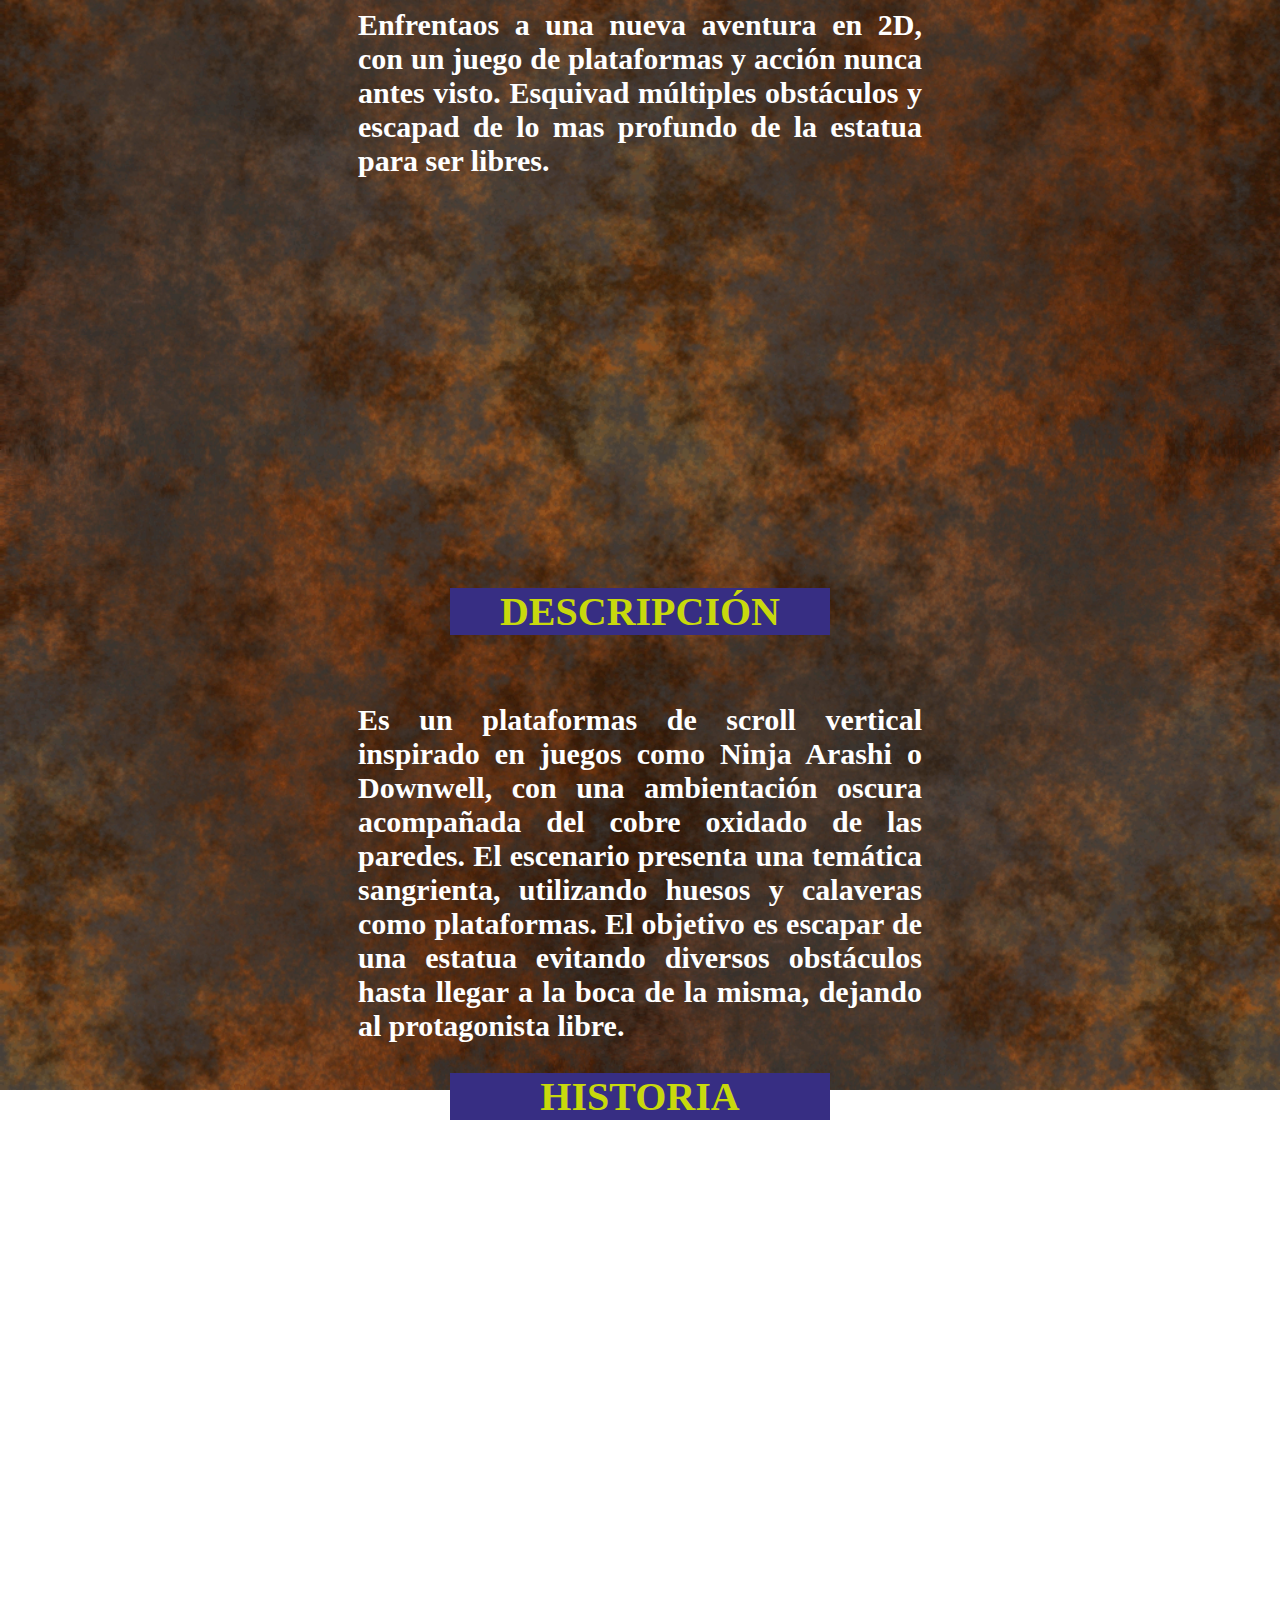
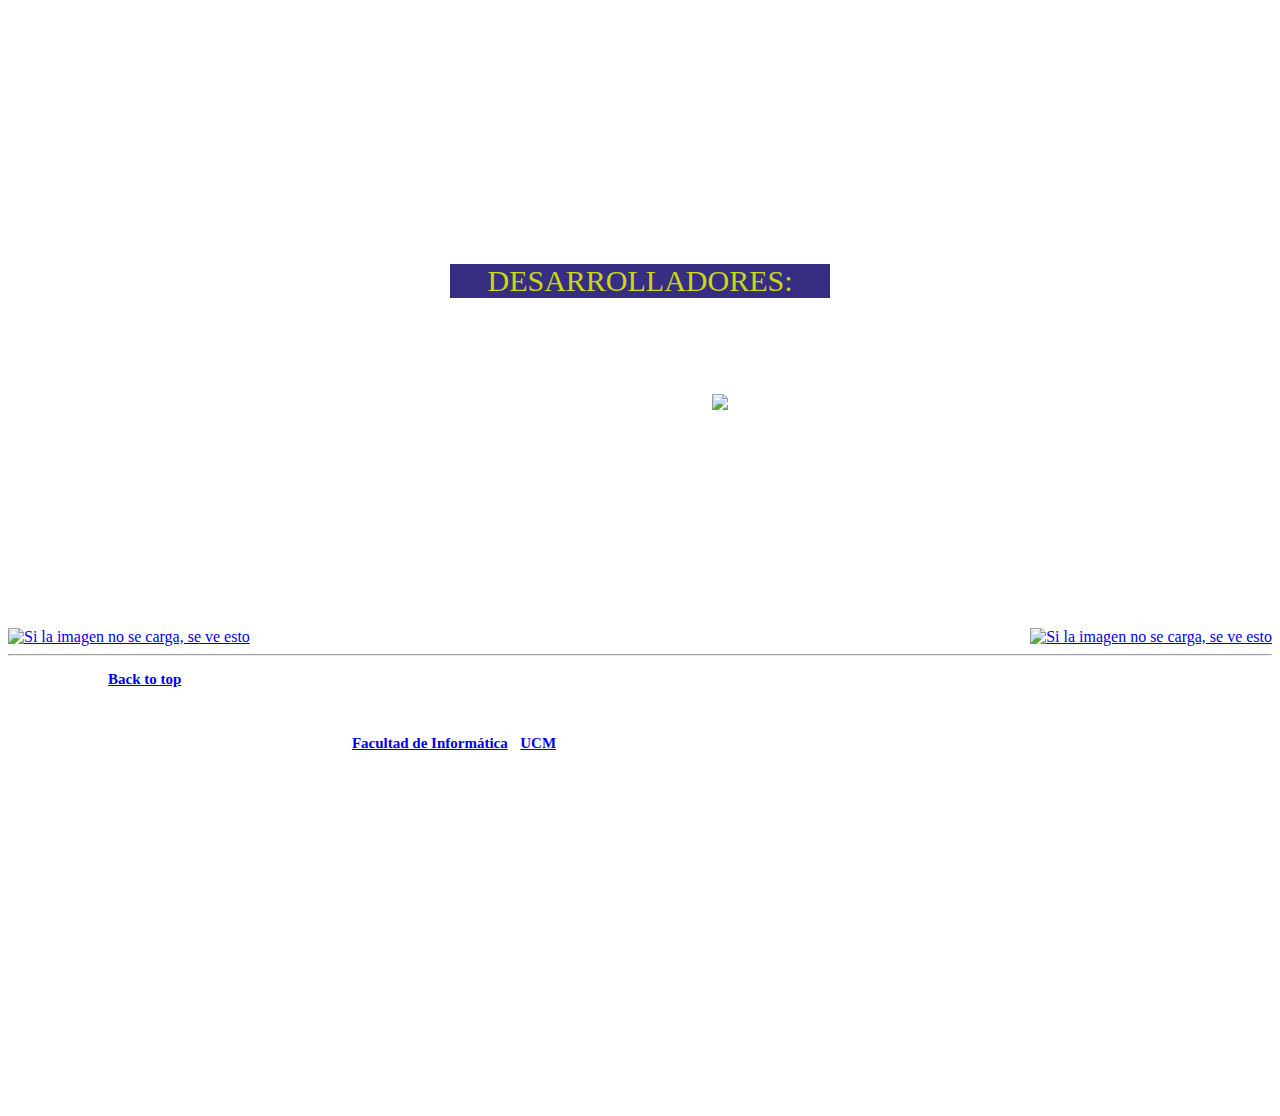
==== docs/index.html @ 9070aeea "Carpeta Docs" ====
<!DOCTYPE html>
<html lang="en">
<head>
    <link rel="icon" href="./ico/dove.ico"/>
    <meta charset="UTF-8">
    <meta http-equiv="X-UA-Compatible" content="IE=edge">
    <meta name="viewport" content="width=device-width, initial-scale=1.0">
    <script src="./lib/phaser.js"></script>

    <!-- description-->
    <title>Birds with café con leche</title>
    <link rel="stylesheet" href="./css/style.css">
    <!-- Styles -->

    
</head>

<body>
    
    

<div class="container">

             <div class="text">
                Enfrentaos a una nueva aventura en 2D, con un juego de plataformas y acción nunca antes visto.
                Esquivad múltiples obstáculos y escapad de lo mas profundo de la estatua para ser libres.
            </div>


            <canvas id='juego' style="image-rendering: pixelated; width: 656px; height: 376px"></canvas>
            <script src="./src/index.js" type="module"></script> 

            
        <!-- DESCRIPCIÓN -->
        <div class="titles">DESCRIPCIÓN</div>
        <div class="text">
            <br><br>
                Es un plataformas de scroll vertical inspirado en juegos como Ninja Arashi o Downwell, con una
            ambientación oscura acompañada del cobre oxidado de las paredes. El escenario presenta una temática 
            sangrienta, utilizando huesos y calaveras como plataformas.
            El objetivo es escapar de una estatua evitando diversos obstáculos hasta llegar a la boca de la misma, dejando 
            al protagonista libre.  
            </div>

        <!-- HISTORIA -->
        <div class="titles">HISTORIA</div> 
        <div class="text">
            <br><br>
                El juego se desarrolla en el interior de la estatua de Felipe III, en la Plaza Mayor de Madrid.
                La descuidada golondrina Puh tiene curiosidad por descubrir qué se esconde en el interior de 
                la estatua de Felipe III. Con dicho propósito se introduce por la boca del caballo. En el interior
                 descubre qué no todo es tan idílico como  había imaginado, al contrario, la estatua parece ser un 
                 matadero de pájaros. Puh, con su ala lastimada, tratará de escapar utilizando los esqueletos de    
                 otros pájaros para alcanzar de nuevo la boca del caballo, sin embargo, tendrá algunas dificultades:
                 el temible Palomo Rick se encuentra al final de su trayectoria, regurgitando trozos de sus antiguas 
                 víctimas que, si logran alcanzar a Puh, harán que este caiga al vacío y sea la siguiente comida de Rick. 
                 
        </div>

    <p class="des">DESARROLLADORES:</p>
    <br><br>
        <ul class = "lista">
            <img  class="DASP" src=https://cdn.discordapp.com/attachments/1021833896993767559/1030765435773259826/IMG_1665.png alt="Si la imagen no se carga, se ve esto">
            <li>Dorjee Khampa Herrezuelo Blasco</li>
            <li>Alberto Peñalba Martos</li>
            <li>Sofía Sánchez Fernández</li>
            <li>Pablo Martínez Quesada</li>
            <p></p>
        </ul>
        

</div>

    <a href="https://github.com/neutronbomb23/PVLI" taget="_blank">
    <img  class="socials" src="https://pngimg.com/uploads/github/github_PNG55.png" alt="Si la imagen no se carga, se ve esto">
    </a>

    <a id="twitter" href="https://twitter.com/DaspCoding" taget="_blank">
        <img  class="socials" src="https://cdn.freebiesupply.com/logos/large/2x/twitter-3-logo-png-transparent.png" alt="Si la imagen no se carga, se ve esto">
    </a>

<!-- FOOTER -->
<hr class="footer-divider">
<footer class="container">
    <p class="float-right"><a href="#">Back to top</a></p>
    <p>Programación de videojuegos en lenguajes interpretados. Curso 2022-2023</p>
    <p>Grado en Desarrollo de Videojuegos &middot; <a target="_blank" href="http://informatica.ucm.es">Facultad de Informática</a> &middot; <a target="_blank" href="http://www.ucm.es">UCM</a></p>
</footer>
</body>
</html>
---- docs/css/style.css ----
.header {
    width: 400px;
    display: block;
    margin: auto;
}

.subtitle{
    font-size: 22px;
    font-weight: bold;
    margin-left: 645px;
    margin-right: 645px;
    color: rgb(255, 255, 255);
    margin-top: 50px;
}

.text{
    color: rgb(255, 255, 255);
    font-size: 30px;
    font-weight: bold;
    display: flex;
    text-align: justify;
    text-justify: inter-word;
    margin-left: 350px;
    margin-right: 350px;
}

.lista{
    color: rgb(255, 255, 255);
    font-weight: bold;
    width: 30%;
    font-size: 30px;
    margin-left: 34%;
}
.titles{
    color: rgb(200, 217, 13);
    background-color: rgb(55, 46, 131);
    font-size: 40px;
    width: 30%;
    font-weight: bolder;
    margin-left: 35%;
    display: flex;
    align-items: center;
    justify-content: center;
    margin-top: 30px;
}

#descripción
{
    color: rgb(200, 217, 13);
    background-color: rgb(98, 139, 0);
}
#Historia
{
    color: rgb(200, 217, 13);
    background-color: rgb(0, 132, 141);
}

.des{
    font-size: 30px;
    color: rgb(200, 217, 13);
    background-color: rgb(55, 46, 131);
    width: 30%;
    margin-left: 35%;
    display: flex;
    align-items: center;
    justify-content: center;
}

.DASP{
    width: 145px;
    float:right;
    background-color: transparent;
}

.socials {
    width: 100px;
}

#github{
    align-content: center;
    margin-left: 45%;
}

#twitter {
    float: right;
}

footer{
    color: rgb(255, 255, 255);
    margin-left: 100px;
    font-size: 15px;
    font-weight: bold;
}

body {
        /* The image used */
        /*background-image: url("https://images5.alphacoders.com/778/778643.jpg");*/
        background-image: url(../assets/images/background/rust.png);
        background-size: cover;
        background-repeat: no-repeat;
        background-position: center;
        background-attachment: fixed;
        height: 300vh;
}
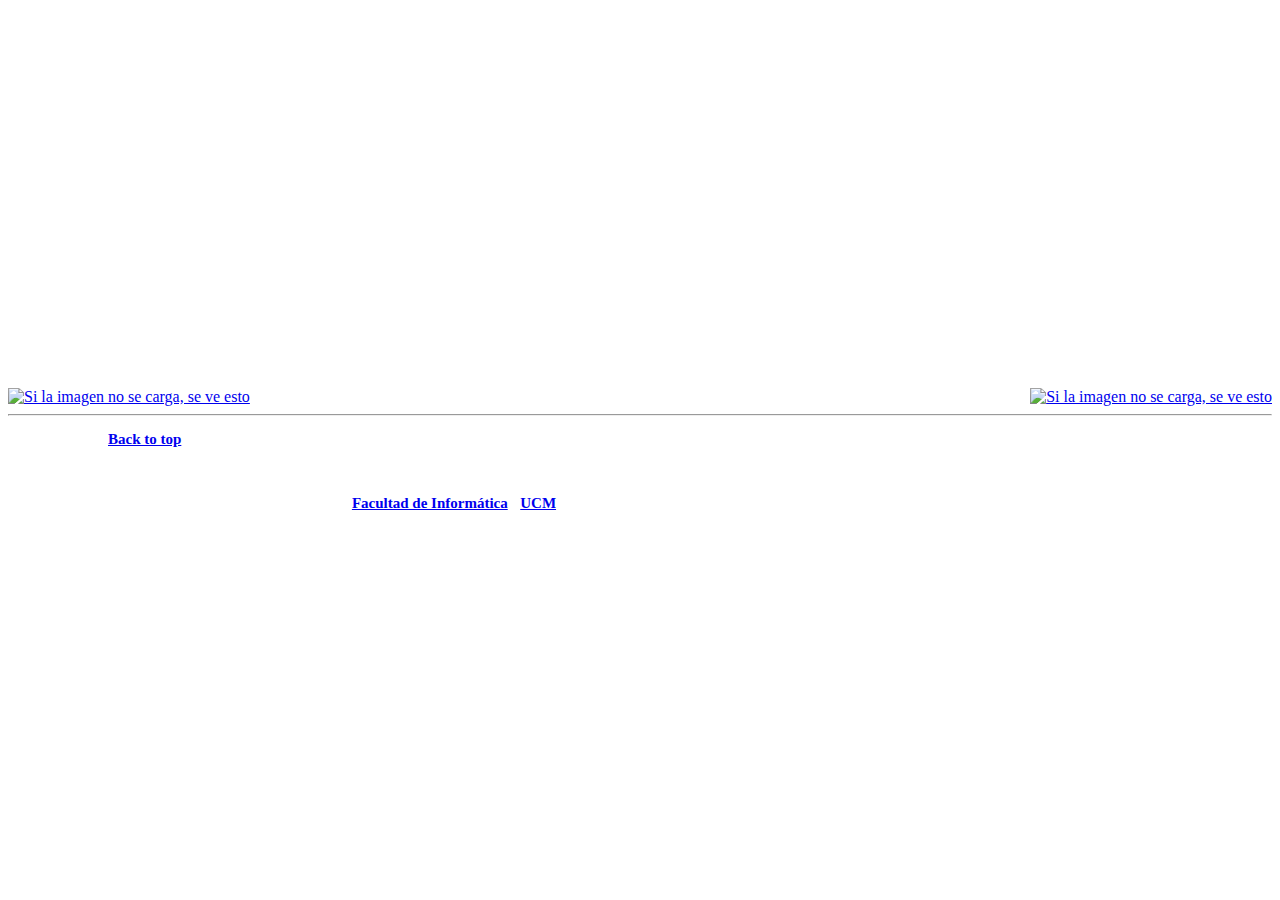
==== commit eb46b8ff: "Menú. y menú de settings" ====
--- a/docs/index.html
+++ b/docs/index.html
@@ -1,4 +1,3 @@
-
 <!DOCTYPE html>
 <html lang="en">
 <head>
@@ -7,85 +6,29 @@
     <meta http-equiv="X-UA-Compatible" content="IE=edge">
     <meta name="viewport" content="width=device-width, initial-scale=1.0">
     <script src="./lib/phaser.js"></script>
-
-    <!-- description-->
     <title>Birds with café con leche</title>
     <link rel="stylesheet" href="./css/style.css">
-    <!-- Styles -->
-
-    
 </head>
-
 <body>
-    
-    
 
 <div class="container">
-
-             <div class="text">
-                Enfrentaos a una nueva aventura en 2D, con un juego de plataformas y acción nunca antes visto.
-                Esquivad múltiples obstáculos y escapad de lo mas profundo de la estatua para ser libres.
-            </div>
-
-
-            <canvas id='juego' style="image-rendering: pixelated; width: 656px; height: 376px"></canvas>
-            <script src="./src/index.js" type="module"></script> 
-
-            
-        <!-- DESCRIPCIÓN -->
-        <div class="titles">DESCRIPCIÓN</div>
-        <div class="text">
-            <br><br>
-                Es un plataformas de scroll vertical inspirado en juegos como Ninja Arashi o Downwell, con una
-            ambientación oscura acompañada del cobre oxidado de las paredes. El escenario presenta una temática 
-            sangrienta, utilizando huesos y calaveras como plataformas.
-            El objetivo es escapar de una estatua evitando diversos obstáculos hasta llegar a la boca de la misma, dejando 
-            al protagonista libre.  
-            </div>
-
-        <!-- HISTORIA -->
-        <div class="titles">HISTORIA</div> 
-        <div class="text">
-            <br><br>
-                El juego se desarrolla en el interior de la estatua de Felipe III, en la Plaza Mayor de Madrid.
-                La descuidada golondrina Puh tiene curiosidad por descubrir qué se esconde en el interior de 
-                la estatua de Felipe III. Con dicho propósito se introduce por la boca del caballo. En el interior
-                 descubre qué no todo es tan idílico como  había imaginado, al contrario, la estatua parece ser un 
-                 matadero de pájaros. Puh, con su ala lastimada, tratará de escapar utilizando los esqueletos de    
-                 otros pájaros para alcanzar de nuevo la boca del caballo, sin embargo, tendrá algunas dificultades:
-                 el temible Palomo Rick se encuentra al final de su trayectoria, regurgitando trozos de sus antiguas 
-                 víctimas que, si logran alcanzar a Puh, harán que este caiga al vacío y sea la siguiente comida de Rick. 
-                 
-        </div>
-
-    <p class="des">DESARROLLADORES:</p>
-    <br><br>
-        <ul class = "lista">
-            <img  class="DASP" src=https://cdn.discordapp.com/attachments/1021833896993767559/1030765435773259826/IMG_1665.png alt="Si la imagen no se carga, se ve esto">
-            <li>Dorjee Khampa Herrezuelo Blasco</li>
-            <li>Alberto Peñalba Martos</li>
-            <li>Sofía Sánchez Fernández</li>
-            <li>Pablo Martínez Quesada</li>
-            <p></p>
-        </ul>
-        
-
+    <canvas id='juego' style="image-rendering: pixelated; width: 656px; height: 376px"></canvas>
+    <script src="./src/index.js" type="module"></script> 
 </div>
 
-    <a href="https://github.com/neutronbomb23/PVLI" taget="_blank">
+<a href="https://github.com/neutronbomb23/PVLI" target="_blank">
     <img  class="socials" src="https://pngimg.com/uploads/github/github_PNG55.png" alt="Si la imagen no se carga, se ve esto">
-    </a>
+</a>
 
-    <a id="twitter" href="https://twitter.com/DaspCoding" taget="_blank">
-        <img  class="socials" src="https://cdn.freebiesupply.com/logos/large/2x/twitter-3-logo-png-transparent.png" alt="Si la imagen no se carga, se ve esto">
-    </a>
+<a id="twitter" href="https://twitter.com/DaspCoding" target="_blank">
+    <img  class="socials" src="https://cdn.freebiesupply.com/logos/large/2x/twitter-3-logo-png-transparent.png" alt="Si la imagen no se carga, se ve esto">
+</a>
 
-<!-- FOOTER -->
 <hr class="footer-divider">
 <footer class="container">
     <p class="float-right"><a href="#">Back to top</a></p>
-    <p>Programación de videojuegos en lenguajes interpretados. Curso 2022-2023</p>
+    <p>JUEGOS SERIOS. GRUPO 10. CURSO 2023/24S</p>
     <p>Grado en Desarrollo de Videojuegos &middot; <a target="_blank" href="http://informatica.ucm.es">Facultad de Informática</a> &middot; <a target="_blank" href="http://www.ucm.es">UCM</a></p>
 </footer>
 </body>
-</html>+</html>
--- a/docs/css/style.css
+++ b/docs/css/style.css
@@ -91,14 +91,3 @@
     font-size: 15px;
     font-weight: bold;
 }
-
-body {
-        /* The image used */
-        /*background-image: url("https://images5.alphacoders.com/778/778643.jpg");*/
-        background-image: url(../assets/images/background/rust.png);
-        background-size: cover;
-        background-repeat: no-repeat;
-        background-position: center;
-        background-attachment: fixed;
-        height: 300vh;
-}
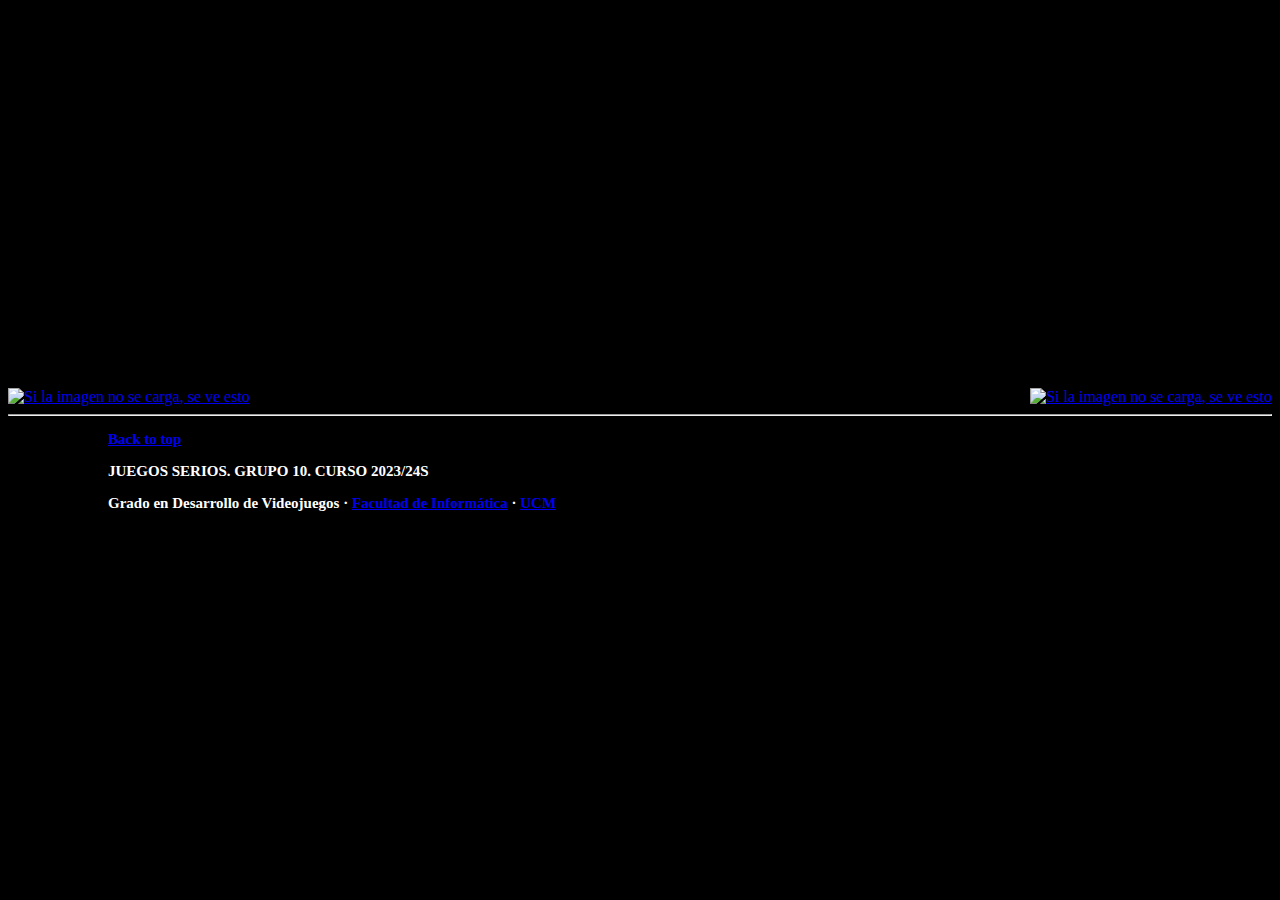
==== commit 0a73e32e: "arreglo html" ====
--- a/docs/index.html
+++ b/docs/index.html
@@ -10,7 +10,7 @@
     <link rel="stylesheet" href="./css/style.css">
 </head>
 <body>
-
+<div class = "body">
 <div class="container">
     <canvas id='juego' style="image-rendering: pixelated; width: 656px; height: 376px"></canvas>
     <script src="./src/index.js" type="module"></script> 
@@ -30,5 +30,6 @@
     <p>JUEGOS SERIOS. GRUPO 10. CURSO 2023/24S</p>
     <p>Grado en Desarrollo de Videojuegos &middot; <a target="_blank" href="http://informatica.ucm.es">Facultad de Informática</a> &middot; <a target="_blank" href="http://www.ucm.es">UCM</a></p>
 </footer>
+</div>
 </body>
 </html>
--- a/docs/css/style.css
+++ b/docs/css/style.css
@@ -91,3 +91,8 @@
     font-size: 15px;
     font-weight: bold;
 }
+
+body{
+    color: rgb(0,0,0);
+    background-color: #000;  /* this will set the background color to black */
+}
